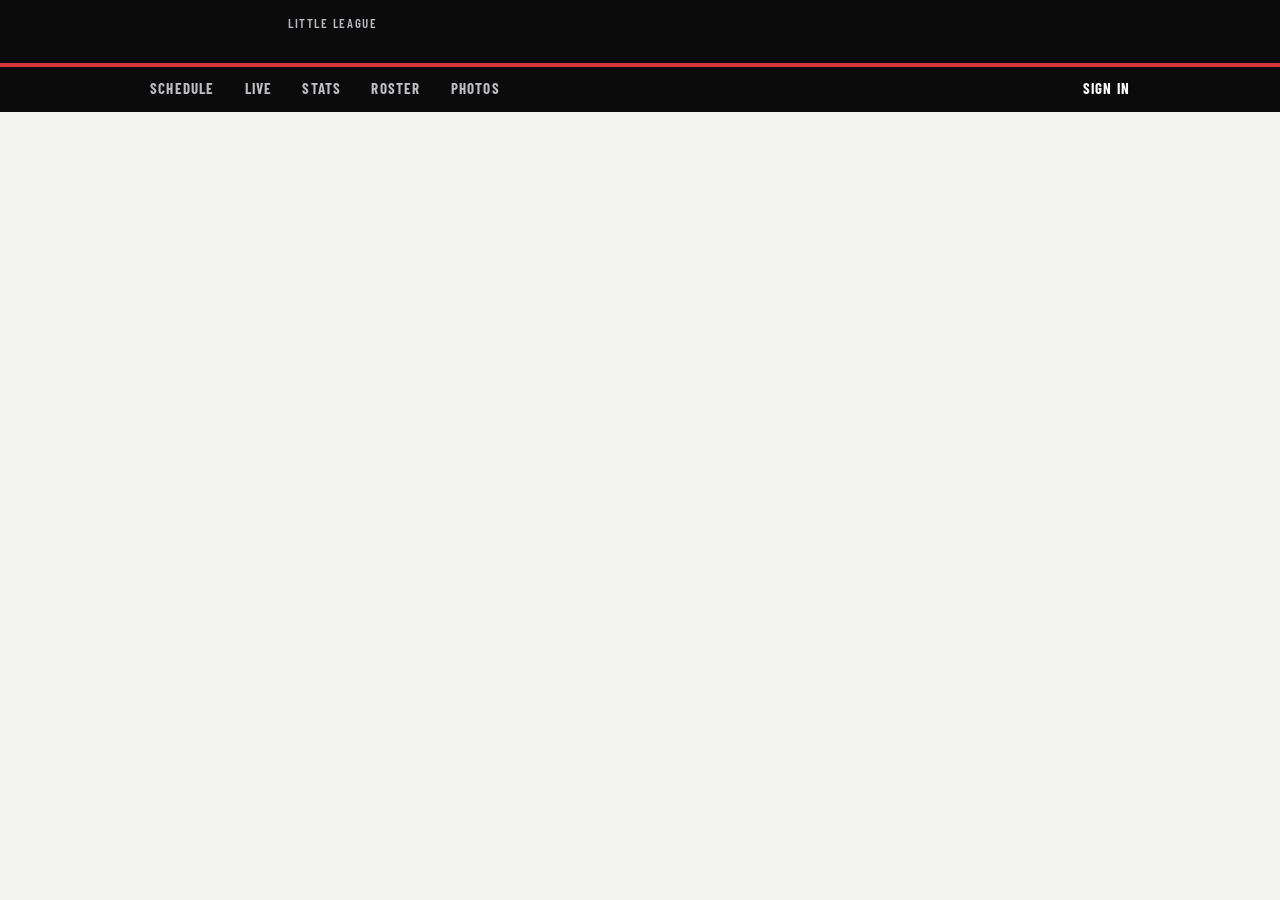
==== public/index.html @ 0c1d282a "Approve or add a person to several teams at once Approvals and Add a person get an Also add to list " ====
<!doctype html>
<html lang="en">
<head>
<meta charset="utf-8">
<meta name="viewport" content="width=device-width,initial-scale=1,viewport-fit=cover">
<title>Rough Riders Baseball</title>
<meta name="theme-color" content="#0B0B0C">
<link rel="icon" id="favicon" href="/logos/rough-riders.jpg">
<link rel="preconnect" href="https://fonts.googleapis.com">
<link rel="stylesheet" href="https://fonts.googleapis.com/css2?family=Barlow:wght@400;500;600;700&family=Barlow+Condensed:wght@500;600;700;800&display=swap">
<link rel="stylesheet" href="/app.css">
<style>:root{color-scheme:light;padding-top:env(safe-area-inset-top);padding-bottom:env(safe-area-inset-bottom)}body{margin:0}img{max-width:100%}[hidden]{display:none!important}body:not(.is-member) .member-only{display:none!important}</style>
</head>
<body>
<header class="band">
  <div class="wrap">
    <img class="logo" id="logo" src="" alt="">
    <div class="band-info">
      <div class="eyebrow" id="h-season">Little League</div>
      <div class="record" id="h-record"></div>
      <div class="next" id="h-next"></div>
    </div>
    <div class="acct" id="acct" aria-live="polite"></div>
  </div>
</header>
<nav class="tabs" aria-label="Sections"><div class="wrap">
  <a href="#schedule" data-v="schedule">Schedule</a>
  <a href="#live" data-v="live">Live</a>
  <a href="#stats" data-v="stats">Stats</a>
  <a href="#roster" data-v="roster">Roster</a>
  <a href="#photos" data-v="photos">Photos</a>
  <a href="#scorebook" data-v="scorebook" class="edit-only">Enter game</a>
  <a href="#sheet" data-v="sheet" class="edit-only">Scoresheet</a>
  <a href="#admin" data-v="admin" class="owner-only">Admin</a>
  <a href="#signin" data-v="signin" id="nav-signin" class="acct-link">Sign in</a>
</div></nav>

<main class="wrap">
  <div id="team-banner" class="team-banner" hidden></div>
  <section id="v-schedule" class="stack" hidden>
    <div class="sec-head"><h2>Schedule</h2>
      <span class="row edit-only"><button type="button" id="add-game">Add game</button><button type="button" id="add-event">Add event</button><button type="button" id="sp-sync" hidden>Sync with Spond</button><button type="button" id="open-import">Paste a schedule</button></span></div>
    <p class="note" id="sp-line" hidden></p>
    <div id="import-panel" class="panel edit-only" hidden>
      <h3>Paste a schedule</h3>
      <p class="note">Copy the schedule from anywhere (an email, a spreadsheet, the school's website, or Spond) and paste it here. The AI picks out the games and other events like tryouts and meetings, with dates, times, opponents, and fields, and shows them for you to check before anything is added.</p>
      <textarea id="import-text" placeholder="Paste the schedule here"></textarea>
      <div class="row"><button class="primary" type="button" id="run-import">Read schedule</button><span class="status" id="import-status"></span></div>
      <div id="import-preview"></div>
    </div>
    <div id="game-form" class="panel edit-only" hidden>
      <h3 id="game-form-title">Add game</h3>
      <div class="row">
        <label class="f">Type<select id="gf-kind"><option value="game">Game</option><option value="event">Other event</option></select></label>
        <label class="f">Date<input type="date" id="gf-date"></label>
        <label class="f">Time<input type="text" id="gf-time" placeholder="10:00" style="width:90px"></label>
        <label class="f"><span id="gf-opp-label">Opponent</span><input type="text" id="gf-opp"></label>
        <label class="f" id="gf-home-wrap">Home/Away<select id="gf-home"><option value="1">Home</option><option value="0">Away</option></select></label>
        <label class="f">Field<input type="text" id="gf-loc"></label>
      </div>
      <div class="row"><button class="primary" type="button" id="gf-save">Save</button><button type="button" id="gf-cancel">Cancel</button><button type="button" id="gf-delete" hidden>Delete</button><span class="status" id="gf-status"></span></div>
    </div>
    <div>
      <h3 style="margin-bottom:8px">Upcoming</h3>
      <div class="games" id="upcoming"></div>
    </div>
    <div>
      <h3 style="margin-bottom:8px">Results</h3>
      <div class="games" id="results"></div>
    </div>
  </section>

  <section id="v-stats" class="stack" hidden>
    <div class="sec-head"><h2>Season stats</h2>
      <div class="seg coach-only" role="group" aria-label="Stat type"><button type="button" data-st="bat" aria-pressed="true">Batting</button><button type="button" data-st="pit" aria-pressed="false">Pitching</button><button type="button" data-st="fld" aria-pressed="false">Fielding</button></div></div>
    <div class="row coach-only"><label class="f">Game<select id="stat-game"><option value="">Whole season</option></select></label></div>
    <div class="tbl-wrap"><table id="stat-table"></table></div>
    <div class="tbl-wrap" id="team-games-wrap" hidden><table id="team-games"></table></div>
    <p class="note" id="stat-note"></p>
    <div class="panel coach-only">
      <div class="sec-head" style="margin:0"><h3>Team review</h3><button type="button" class="primary" id="tr-run">Run team review</button></div>
      <p class="note">Reads every player's latest write-up and the team totals, then suggests what to work on as a team and a 90-minute practice plan.</p>
      <span class="status" id="tr-status"></span>
      <div id="tr-out"></div>
    </div>
    <div class="coach-only">
      <div class="sec-head" style="margin-bottom:8px"><h3>Pitcher availability today</h3></div>
      <div class="avail" id="avail"></div>
      <p class="note" style="margin-top:8px" id="rest-note"></p>
    </div>
  </section>

  <section id="v-roster" class="stack" hidden>
    <div class="sec-head"><h2>Roster</h2><button type="button" class="edit-only" id="add-player">Add player</button></div>
    <div id="player-form" class="panel edit-only" hidden>
      <div class="row">
        <label class="f">First name<input type="text" id="pf-name"></label>
        <label class="f">Jersey #<input type="number" id="pf-num" style="width:80px" min="0" max="99"></label>
        <button class="primary" type="button" id="pf-save">Save player</button><button type="button" id="pf-cancel">Cancel</button><button type="button" id="pf-delete" hidden>Remove</button>
      </div>
    </div>
    <div class="panel coach-only" id="reveal-panel">
      <h3>Roster posting</h3>
      <p class="note">Keep the roster hidden from the public while you work on it, and post it at a set time. Coaches and scorekeepers always see it. Visitors see a countdown until then.</p>
      <div class="row">
        <label class="f">Post roster at<input type="datetime-local" id="rv-at"></label>
        <button type="button" class="primary" id="rv-save">Schedule posting</button>
        <button type="button" id="rv-now">Post now</button>
      </div>
      <span class="status" id="rv-status"></span>
    </div>
    <p class="note" id="roster-hidden" hidden></p>
    <div class="roster" id="roster"></div>
    <p class="note">Players are listed by first name and jersey number only. Keep last names off the site.</p>
    <div class="panel edit-only">
      <h3>Team settings</h3>
      <label class="f">Announcement banner (optional)<input type="text" id="ts-announce" maxlength="200" placeholder="Season starts in February. Tryouts Feb 10, 3:30 PM at the varsity field."></label>
      <div class="row">
        <label class="f">Team name<input type="text" id="ts-name" maxlength="60"></label>
        <label class="f">School or program<input type="text" id="ts-school" list="school-list" placeholder="Otay Ranch HS"></label>
        <label class="f">Season<input type="text" id="ts-season"></label>
        <label class="f">Division<input type="text" id="ts-league"></label>
        <label class="f">Innings per game<input type="number" id="ts-inn" min="4" max="9" style="width:80px"></label>
        <label class="f">Pitch rules<select id="ts-prules"><option value="ll">Little League</option><option value="cif-v">High school varsity (CIF)</option><option value="cif-jv">High school JV / frosh (CIF)</option><option value="custom">Custom</option></select></label>
        <label class="f">Daily pitch limit<input type="number" id="ts-pmax" min="20" max="150" style="width:90px"></label>
        <label class="f">Rest days (pitches:days)<input type="text" id="ts-prest" style="width:200px" placeholder="66:4, 51:3, 36:2, 21:1"></label>
        <button type="button" id="ts-save">Save settings</button><span class="status" id="ts-status"></span>
      </div>
    </div>
  </section>

  <section id="v-scorebook" class="stack edit-only" hidden>
    <div class="sec-head"><h2>Enter game</h2></div>
    <div class="row">
      <label class="f">Game<select id="eg-game"></select></label>
      <label class="f">Our runs<input type="number" id="eg-us" min="0" style="width:80px"></label>
      <label class="f">Their runs<input type="number" id="eg-them" min="0" style="width:80px"></label>
    </div>
    <div class="panel">
      <div class="sec-head" style="margin:0"><h3>Lineup for this game</h3><span class="row"><button type="button" id="lu-all">Everyone</button><button type="button" class="coach-only" id="gd-run">Suggest with AI</button><button type="button" id="lu-save">Save lineup</button></span></div>
      <div id="gd-out" class="coach-only"></div>
      <p class="note">Check who is playing and set the batting order with the arrows. The stat tables and the printed scoresheet follow this lineup. Save it before the game to print a sheet with the right order.</p>
      <ol class="lineup" id="lineup"></ol>
      <span class="status" id="lu-status"></span>
      <div id="lu-out"></div>
    </div>
    <div class="panel">
      <h3>Read a scoresheet photo</h3>
      <p class="note">Take a photo of the printed scoresheet (Scoresheet tab) and choose it here. Claude fills in the boxes below. Nothing saves until you check it and press Save game.</p>
      <div class="row"><input type="file" id="scan-file" accept="image/*"><button class="primary" type="button" id="scan-run" disabled>Read photo</button></div>
      <span class="status" id="scan-status"></span>
      <img id="scan-img" class="scan-preview" alt="Scoresheet photo" hidden>
    </div>
    <div>
      <h3 style="margin-bottom:8px">Batting</h3>
      <div class="tbl-wrap entry"><table id="eb-table"></table></div>
    </div>
    <div>
      <h3 style="margin-bottom:8px">Pitching</h3>
      <p class="note" style="margin-bottom:6px">Innings use baseball notation: 2.1 is two innings and one out.</p>
      <div class="tbl-wrap entry"><table id="ep-table"></table></div>
    </div>
    <div>
      <h3 style="margin-bottom:8px">Fielding</h3>
      <div class="tbl-wrap entry"><table id="ef-table"></table></div>
    </div>
    <div class="row"><button class="primary" type="button" id="eg-save">Save game</button><span class="status" id="eg-status"></span></div>
  </section>

  <section id="v-sheet" class="stack edit-only" hidden>
    <div class="sec-head"><h2>Scoresheet</h2><button class="primary" type="button" id="sheet-print">Print sheet</button></div>
    <div class="row"><label class="f">Game<select id="sh-game"></select></label></div>
    <p class="note">Print this for the dugout. Keep tally marks in each box during the game and write the total in the corner. Names are pre-printed so the photo reader matches every line to the right player.</p>
    <span class="status" id="sheet-status"></span>
    <div class="tbl-wrap" style="border:0"><div class="sheet" id="sheet"></div></div>
  </section>

  <section id="v-signin" class="stack" hidden>
    <div class="signin">
      <img src="" alt="" class="signin-logo" id="si-logo">
      <h2 id="si-title">Sign in</h2>
      <p id="si-state" class="si-state"></p>
      <form class="authbox" id="si-form">
        <label class="f">Email<input type="email" id="si-email" autocomplete="username" required></label>
        <label class="f">Password<input type="password" id="si-pw" autocomplete="current-password" required></label>
        <button class="primary big" type="submit" id="si-go">Sign in</button>
        <span class="status" id="si-status"></span>
      </form>
      <p class="note" id="si-help">Forgot your password? Ask your team admin to reset it. The schedule, scores, team stats, and team photos are open to everyone without signing in.</p>
      <form class="authbox panel" id="rq-form" style="max-width:440px">
        <h3>Don't have a login? Request one</h3>
        <p class="note">Logins are for team staff. Scorekeepers enter games and keep live score. Coaches also see player stats, video, and coaching tools. The team admin reviews each request and sends you a password.</p>
        <label class="f">Your name<input type="text" id="rq-name" maxlength="80" autocomplete="name" required></label>
        <label class="f">Email<input type="email" id="rq-email" maxlength="200" autocomplete="email" required></label>
        <label class="f">Your player's first name<input type="text" id="rq-player" maxlength="80"></label>
        <label class="f">I'd like to<select id="rq-role"><option value="scorekeeper">Help keep score (scorekeeper)</option><option value="coach">Coach the team (coach)</option></select></label>
        <label class="f">Anything the admin should know (optional)<input type="text" id="rq-note" maxlength="300"></label>
        <label class="f" style="position:absolute;left:-9999px" aria-hidden="true">Website<input type="text" id="rq-web" tabindex="-1" autocomplete="off"></label>
        <button type="submit" class="primary" id="rq-go">Send request</button>
        <span class="status" id="rq-status"></span>
      </form>
    </div>
  </section>

  <section id="v-account" class="stack" hidden>
    <div class="sec-head"><h2>My account</h2></div>
    <div class="panel">
      <p id="ac-who"></p>
      <form class="authbox" id="ac-form">
        <h3>Change password</h3>
        <label class="f">New password<input type="password" id="ac-pw1" autocomplete="new-password" minlength="8" required></label>
        <label class="f">New password again<input type="password" id="ac-pw2" autocomplete="new-password" minlength="8" required></label>
        <button class="primary" type="submit">Change password</button>
        <span class="status" id="ac-status"></span>
      </form>
    </div>
    <div><button type="button" id="ac-signout">Sign out</button></div>
  </section>

  <section id="v-photos" class="stack" hidden>
    <div class="sec-head"><h2>Photos</h2></div>
    <p class="note" id="ph-note"></p>
    <div class="panel coach-only" id="ph-add">
      <h3>Add photos or video clips</h3>
      <p class="note">Only upload with the family's permission. Photos tagged Team are public on the site; everything else is for coaches only.</p>
      <div class="row">
        <input type="file" id="ph-files" accept="image/*,video/*" multiple>
        <label class="f">Game (optional)<select id="ph-game"></select></label>
        <label class="f">Caption (optional)<input type="text" id="ph-cap" maxlength="140"></label>
      </div>
      <div><div class="f-label">Who's in it? <span class="note">Tap everyone who appears, or Team.</span></div><div class="chips" id="ph-tags"></div></div>
      <div class="row"><label class="row" style="gap:6px"><input type="checkbox" id="ph-ai" checked style="width:18px;height:18px;accent-color:var(--red)"> Review with AI after upload</label><label class="f">Look at<select id="ph-ai-focus"><option>Hitting</option><option>Pitching</option><option>Fielding</option><option>Baserunning</option><option>General</option></select></label></div>
      <div class="row"><button class="primary" type="button" id="ph-upload">Upload</button><span class="note">Video clips up to 50 MB, like a swing or a play. For full games, use a YouTube link below.</span></div>
      <details>
        <summary>Add a YouTube link instead</summary>
        <p class="note">Upload long video to YouTube as Unlisted and paste the link. It uses the tags and game picked above.</p>
        <div class="row">
          <label class="f" style="flex:1;min-width:220px">YouTube link<input type="url" id="vd-url" placeholder="https://youtu.be/..."></label>
          <button type="button" id="vd-add">Add video</button>
        </div>
      </details>
      <span class="status" id="ph-status"></span>
    </div>
    <div class="row coach-only"><label class="f">Show<select id="ph-filter"></select></label></div>
    <div class="gallery" id="gallery"></div>
  </section>
  <div class="lightbox" id="lightbox" hidden><img id="lb-img" alt=""></div>
  <div class="sheet-ov" id="tag-sheet" hidden><div class="sheet-card" role="dialog" aria-modal="true" aria-labelledby="tag-title">
    <h2 id="tag-title">Who's in it?</h2>
    <div class="chips" id="tag-chips"></div>
    <label class="f">Caption<input type="text" id="tag-cap" maxlength="140"></label>
    <span class="status" id="tag-status"></span>
    <div class="row"><button class="primary big" type="button" id="tag-save" style="flex:1">Save tags</button><button type="button" id="tag-cancel">Cancel</button></div>
  </div></div>

  <section id="v-player" class="stack" hidden>
    <div><a href="#roster" class="linkbtn">← Roster</a></div>
    <div class="player-head"><div class="jersey big" id="pl-num"></div><div><h2 id="pl-name"></h2><div class="note" id="pl-sub"></div></div></div>
    <label class="row coach-only" style="gap:8px"><input type="checkbox" id="pl-aiok" style="width:18px;height:18px;accent-color:var(--red)"> Family has OK'd AI review of this player's photos and video</label>
    <div class="panel coach-only" id="ai-panel">
      <div class="sec-head" style="margin:0"><h3>Development write-up</h3><span class="row"><button class="primary" type="button" id="wu-refresh">Update now</button><button type="button" id="wu-deep">Season review</button></span></div>
      <p class="note" id="wu-state"></p>
      <span class="status" id="ai-status"></span>
      <div id="wu-current"></div>
      <div id="wu-deepdive"></div>
      <details id="wu-history"><summary>Past versions</summary><div id="wu-past"></div></details>
      <details id="wu-clips"><summary>Clip and photo reviews</summary><div id="wu-cliplist"></div></details>
    </div>
    <label class="row" style="gap:8px;font-weight:600" id="pl-scope"><input type="checkbox" id="pl-outside" checked style="width:18px;height:18px;accent-color:var(--red)"> Include games outside the team</label>
    <div id="pl-stats" class="stack" style="gap:18px"></div>
    <div><h3 style="margin-bottom:8px">Trends</h3><div class="trends" id="pl-trends"></div></div>
    <div class="coach-only"><h3 style="margin-bottom:8px">Measurements</h3><div class="trends" id="pl-metrics"></div></div>
    <div><h3 style="margin-bottom:8px">Game by game</h3><div class="tbl-wrap"><table id="pl-log"></table></div><span class="status" id="pl-log-status"></span></div>
    <div class="panel coach-only" id="pl-add">
      <details id="og-box">
        <summary>Add a game outside the team</summary>
        <p class="note">For a tournament, showcase, or guest spot this player played without the team. It shows on this page only and doesn't change team stats. Pitches here count toward rest days.</p>
        <form id="og-form" class="stack" style="gap:10px">
          <div class="row"><label class="f">Date<input type="date" id="og-date" required></label><label class="f" style="flex:1;min-width:200px">Event and opponent<input type="text" id="og-event" maxlength="120" placeholder="Fall Classic vs. Coastal Prep" required></label></div>
          <div><div class="f-label">Batting</div><div class="og-grid" id="og-bat"></div></div>
          <div><div class="f-label">Pitching</div><div class="og-grid" id="og-pit"></div></div>
          <div><div class="f-label">Fielding</div><div class="og-grid" id="og-fld"></div></div>
          <div class="row"><button class="primary" type="submit">Save game</button><span class="status" id="og-status"></span></div>
        </form>
      </details>
      <details id="mt-box">
        <summary>Add a measurement</summary>
        <p class="note">Track anything over time, like exit velocity or a 60-yard dash. Coaches only.</p>
        <form id="mt-form" class="row">
          <label class="f">Measurement<select id="mt-metric"></select></label>
          <label class="f" id="mt-custom-wrap" hidden>Name<input type="text" id="mt-custom" maxlength="60"></label>
          <label class="f" id="mt-unit-wrap" hidden>Unit<input type="text" id="mt-unit" maxlength="12" style="width:80px"></label>
          <label class="f">Value<input type="number" id="mt-value" step="any" inputmode="decimal" style="width:100px" required></label>
          <label class="f">Date<input type="date" id="mt-date" required></label>
          <label class="f">Note (optional)<input type="text" id="mt-note" maxlength="200"></label>
          <button class="primary" type="submit">Save</button>
          <span class="status" id="mt-status"></span>
        </form>
      </details>
    </div>
    <div class="coach-only"><h3 style="margin-bottom:8px">Photos and videos</h3><div class="gallery" id="pl-gallery"></div></div>
    <div class="panel coach-only" id="pl-notes-panel">
      <h3>Coach notes</h3>
      <p class="note">Only this team's coaches and admins can see these notes. Write them as if the family might read them someday.</p>
      <form id="pl-note-form" class="stack" style="gap:8px">
        <div class="row"><label class="f">Topic<select id="pl-note-topic"><option value="general">General</option><option value="hitting">Hitting</option><option value="pitching">Pitching</option><option value="fielding">Fielding</option><option value="baserunning">Baserunning</option><option value="effort">Effort and attitude</option></select></label></div>
        <textarea id="pl-note-body" maxlength="4000" placeholder="What did you see? What should they work on?"></textarea>
        <div class="row"><button class="primary" type="submit">Save note</button><span class="status" id="pl-note-status"></span></div>
      </form>
      <div id="pl-notes"></div>
    </div>
  </section>

  <section id="v-teams" class="stack" hidden>
    <div class="sec-head"><h2>Pick your team</h2></div>
    <div class="stack" id="teampick"></div>
    <datalist id="school-list"></datalist>
  </section>

  <section id="v-live" class="stack" hidden>
    <div class="sec-head"><h2>Live game</h2><label class="f">Game<select id="lv-game"></select></label></div>
    <p class="note" id="lv-note" hidden></p>
    <div id="lv-board"></div>
    <div id="lv-ctrl" class="edit-only"></div>
    <div><h3 style="margin-bottom:6px">Play by play</h3><ol class="plays" id="lv-log"></ol></div>
  </section>
  <div class="sheet-ov" id="lv-sheet" hidden><div class="sheet-card" role="dialog" aria-modal="true" aria-labelledby="lv-sheet-title" id="lv-sheet-card"></div></div>

  <section id="v-admin" class="stack owner-only" hidden>
    <div class="sec-head"><h2>Admin</h2></div>
    <div class="panel" id="rq-panel">
      <h3>Access requests</h3>
      <div id="rq-list"></div>
      <span class="status" id="rq-astatus"></span>
    </div>
    <div class="panel">
      <h3>People</h3>
      <p class="note">Admins manage people and settings. Coaches see player stats, player pages, video, coach notes, and the AI tools, and upload photos and video. Scorekeepers enter games and keep live score. Everyone else sees the schedule, scores, team stats, and team photos without an account.</p>
      <div class="tbl-wrap"><table class="members" id="ad-members"></table></div>
      <span class="status" id="ad-mstatus"></span>
      <div id="ad-pwbox" hidden class="banner"></div>
    </div>
    <div class="panel">
      <h3>Add a person</h3>
      <div class="row">
        <label class="f">Name<input type="text" id="ad-name"></label>
        <label class="f">Email<input type="email" id="ad-email"></label>
        <label class="f">Role<select id="ad-role"><option value="coach">Coach</option><option value="scorekeeper">Scorekeeper</option><option value="admin">Admin</option><option value="parent">Parent (team photos only)</option></select></label>

        <button class="primary" type="button" id="ad-add">Add person</button>
      </div>
      <div id="ad-also" class="also" hidden></div>
      <p class="note">New accounts get a temporary password you can pass along. They can change it under My account. If the person already has an account from the other team, they keep their current password.</p>
      <span class="status" id="ad-astatus"></span>
    </div>
    <div class="panel" id="ad-teams" hidden>
      <h3>Teams</h3>
      <div id="ad-teamlist"></div>
      <div class="row">
        <label class="f">School or program<input type="text" id="nt-school" list="school-list" placeholder="Otay Ranch HS"></label>
        <label class="f">Team name<input type="text" id="nt-name" placeholder="Otay Ranch Varsity"></label>
        <label class="f">Web name<input type="text" id="nt-id" placeholder="eastlake"></label>
        <label class="f">Level<select id="nt-level"><option value="ll">Little League</option><option value="cif-v">High school varsity (CIF)</option><option value="cif-jv">High school JV / frosh (CIF)</option></select></label>
        <button type="button" id="nt-add">Add team</button>
      </div>
      <span class="status" id="nt-status"></span>
      <p class="note">The web name becomes the team's address, for example <b id="nt-preview"></b>. Use lowercase letters, numbers, and dashes. You're automatically admin on every team.</p>
    </div>
    <div class="panel">
      <h3>Spond schedule sync</h3>
      <p class="note" id="sp-admin-state"></p>
      <div class="row"><button type="button" id="sp-load">Show my Spond groups</button><label class="f" id="sp-pick-wrap" hidden>Spond group<select id="sp-pick"></select></label><button type="button" class="primary" id="sp-save" hidden>Use this group</button><button type="button" id="sp-off" hidden>Stop syncing</button></div>
      <span class="status" id="sp-astatus"></span>
      <p class="note">Games come over from Spond every two hours, or when you press Sync with Spond on the Schedule tab. Practices and other non-game events are skipped. Name games in Spond like "vs Cardinals" or "@ Padres" so the opponent and home or away come through. Edits to a game's date, time, opponent, or field should be made in Spond, since the next sync copies Spond's version.</p>
    </div>
    <div class="panel">
      <h3>Team logo</h3>
      <div class="row"><input type="file" id="lg-file" accept="image/*"><button type="button" id="lg-up">Upload logo</button><span class="status" id="lg-status"></span></div>
    </div>
    <div class="panel">
      <h3>Recent changes</h3>
      <div class="tbl-wrap"><table id="ad-log"></table></div>
      <p class="note" id="ad-log-note"></p>
    </div>
  </section>
</main>
<script src="https://cdn.jsdelivr.net/npm/@supabase/supabase-js@2.117.3/dist/umd/supabase.min.js"></script>
<script src="/config.js"></script>
<script src="/app.js"></script>
</body>
</html>
---- app.css ----
/* Layout: black dugout header carrying the logo, then a single working column with tabbed views (schedule, stats, roster, scorebook). */
:root{
  --bg:#F4F4F2; --surface:#FFFFFF; --fg:#17171A; --muted:#5E5F66; --line:#DDDDDA; --soft:#ECECE9;
  --red:#D3363C; --red-ink:#B32329; --chalk:#FFFFFF; --band:#0B0B0C; --band-fg:#F2F2F2;
  --good:#1F7A4A; --warn:#A86A00; --bad:#B32329;
  --f-head:"Barlow Condensed","Arial Narrow",Arial,sans-serif;
  --f-body:"Barlow",system-ui,-apple-system,"Segoe UI",sans-serif;
}
@media (prefers-color-scheme:dark){:root:not([data-theme="light"]){
  --bg:#121214; --surface:#1B1B1E; --fg:#ECECEE; --muted:#A3A4AB; --line:#2E2E33; --soft:#232327;
  --red:#E5484E; --red-ink:#FF6B70; --good:#4CC285; --warn:#F0B44A; --bad:#FF6B70; color-scheme:dark}}
:root[data-theme="dark"]{
  --bg:#121214; --surface:#1B1B1E; --fg:#ECECEE; --muted:#A3A4AB; --line:#2E2E33; --soft:#232327;
  --red:#E5484E; --red-ink:#FF6B70; --good:#4CC285; --warn:#F0B44A; --bad:#FF6B70; color-scheme:dark}
*{box-sizing:border-box}
body{background:var(--bg);color:var(--fg);font-family:var(--f-body);font-size:15px;line-height:1.45}
body::before{content:"";position:fixed;inset:0 0 auto;height:env(safe-area-inset-top,0px);z-index:10;background:var(--band)}
.wrap{max-width:1040px;margin:0 auto;padding-left:max(16px,env(safe-area-inset-left,0px));padding-right:max(16px,env(safe-area-inset-right,0px))}
header.band{background:var(--band);color:var(--band-fg);border-bottom:4px solid var(--red)}
.band .wrap{display:flex;gap:20px;align-items:center;padding-block:14px 0;flex-wrap:wrap}
.logo{width:132px;height:auto;display:block;margin-bottom:-2px}
.band-info{flex:1;min-width:200px;padding-bottom:14px}
.eyebrow{font-family:var(--f-head);text-transform:uppercase;letter-spacing:.12em;font-size:13px;font-weight:600;color:#B9B9BE}
.record{display:flex;gap:22px;margin-top:6px;flex-wrap:wrap}
.record div{display:flex;flex-direction:column}
.record b{font-family:var(--f-head);font-size:34px;line-height:1;font-weight:800;font-variant-numeric:tabular-nums}
.record span{font-size:12px;text-transform:uppercase;letter-spacing:.1em;color:#B9B9BE;font-family:var(--f-head)}
.next{margin-top:10px;font-size:14px;color:#DADADD}
.next strong{color:#fff}
nav.tabs{position:sticky;top:env(safe-area-inset-top,0px);z-index:5;background:var(--band)}
nav.tabs .wrap{display:flex;gap:2px;overflow-x:auto;scrollbar-width:none}
nav.tabs a{font-family:var(--f-head);text-transform:uppercase;letter-spacing:.08em;font-weight:700;font-size:15px;color:#BDBDC2;text-decoration:none;padding:11px 14px 9px;border-bottom:3px solid transparent;white-space:nowrap}
nav.tabs a[aria-current="page"]{color:#fff;border-bottom-color:var(--red)}
nav.tabs a:focus-visible{outline:2px solid var(--red);outline-offset:-2px}
main{padding-block:22px 60px}
h2{font-family:var(--f-head);font-weight:800;text-transform:uppercase;letter-spacing:.03em;font-size:26px;margin:0;text-wrap:balance}
h3{font-family:var(--f-head);font-weight:700;text-transform:uppercase;letter-spacing:.06em;font-size:16px;margin:0;color:var(--muted)}
.sec-head{display:flex;align-items:end;justify-content:space-between;gap:12px;flex-wrap:wrap;margin-bottom:14px}
.stack{display:flex;flex-direction:column;gap:26px}
.note{font-size:13px;color:var(--muted);max-width:68ch}
.banner{background:var(--soft);border-left:4px solid var(--red);padding:10px 14px;font-size:14px;display:flex;gap:12px;align-items:center;justify-content:space-between;flex-wrap:wrap}
button,.btn{font-family:var(--f-head);text-transform:uppercase;letter-spacing:.06em;font-weight:700;font-size:14px;border:1.5px solid var(--fg);background:transparent;color:var(--fg);padding:7px 14px;cursor:pointer;border-radius:3px}
button.primary{background:var(--red);border-color:var(--red);color:#fff}
button:hover{filter:brightness(1.08)}
button:disabled{opacity:.5;cursor:default}
button:focus-visible,input:focus-visible,select:focus-visible,textarea:focus-visible{outline:2px solid var(--red);outline-offset:2px}
input,select,textarea{font:inherit;color:var(--fg);background:var(--surface);border:1px solid var(--line);border-radius:3px;padding:6px 8px}
label.f{display:flex;flex-direction:column;gap:3px;font-size:12px;text-transform:uppercase;letter-spacing:.08em;font-family:var(--f-head);color:var(--muted)}
label.f input,label.f select{font-family:var(--f-body);text-transform:none;letter-spacing:0;font-size:15px}
.row{display:flex;gap:12px;flex-wrap:wrap;align-items:end}
/* schedule */
.games{display:flex;flex-direction:column;border-top:2px solid var(--fg)}
.game{display:grid;grid-template-columns:74px 1fr auto;gap:14px;align-items:center;padding:12px 2px;border-bottom:1px solid var(--line)}
.gdate{font-family:var(--f-head);line-height:1}
.gdate .m{font-size:13px;text-transform:uppercase;letter-spacing:.1em;color:var(--muted);font-weight:600}
.gdate .d{font-size:30px;font-weight:800;font-variant-numeric:tabular-nums}
.gmain{min-width:0}
.gopp{font-weight:700;font-size:17px}
.gmeta{font-size:13px;color:var(--muted)}
.gres{font-family:var(--f-head);font-weight:800;font-size:22px;font-variant-numeric:tabular-nums;text-align:right;white-space:nowrap}
.pill{display:inline-block;font-family:var(--f-head);font-size:12px;font-weight:700;letter-spacing:.08em;text-transform:uppercase;padding:2px 7px;border-radius:2px;margin-right:6px;vertical-align:2px}
.pill.w{background:var(--good);color:#fff}.pill.l{background:var(--bad);color:#fff}.pill.t{background:var(--muted);color:#fff}
.pill.up{border:1px solid var(--muted);color:var(--muted)}
.gres small{display:block;font-family:var(--f-body);font-weight:500;font-size:12px;color:var(--muted);text-align:right}
.linkbtn{background:none;border:none;padding:0;color:var(--red-ink);font-family:var(--f-body);text-transform:none;letter-spacing:0;font-weight:600;font-size:13px;text-decoration:underline;cursor:pointer}
/* tables */
.tbl-wrap{overflow-x:auto;border-top:2px solid var(--fg)}
table{border-collapse:collapse;width:100%;font-variant-numeric:tabular-nums;font-size:14px}
th{font-family:var(--f-head);text-transform:uppercase;letter-spacing:.06em;font-weight:700;font-size:13px;color:var(--muted);text-align:right;padding:8px 8px;border-bottom:1px solid var(--line);white-space:nowrap;cursor:pointer;user-select:none}
th.l,td.l{text-align:left}
th[aria-sort]{color:var(--fg)}
th[aria-sort="descending"]::after{content:" ▼";font-size:9px}
th[aria-sort="ascending"]::after{content:" ▲";font-size:9px}
td{padding:7px 8px;text-align:right;border-bottom:1px solid var(--line);white-space:nowrap}
td.num{font-family:var(--f-head);font-weight:700;color:var(--muted);width:36px}
tr.total td{font-weight:700;border-top:2px solid var(--fg)}
td.lead{color:var(--red-ink);font-weight:700}
.seg{display:inline-flex;border:1.5px solid var(--fg);border-radius:3px;overflow:hidden}
.seg button{border:none;border-radius:0;padding:6px 14px}
.seg button[aria-pressed="true"]{background:var(--fg);color:var(--bg)}
/* availability */
.avail{display:grid;grid-template-columns:repeat(auto-fill,minmax(210px,1fr));gap:10px}
.av{background:var(--surface);border:1px solid var(--line);padding:10px 12px;display:flex;justify-content:space-between;gap:10px;align-items:center}
.av b{font-weight:700}
.av .s{font-size:12px;color:var(--muted)}
.chip{font-family:var(--f-head);font-weight:700;font-size:12px;letter-spacing:.06em;text-transform:uppercase;padding:3px 8px;border-radius:2px;white-space:nowrap}
.chip.ok{background:color-mix(in srgb,var(--good) 16%,transparent);color:var(--good)}
.chip.rest{background:color-mix(in srgb,var(--warn) 18%,transparent);color:var(--warn)}
/* roster */
.roster{display:grid;grid-template-columns:repeat(auto-fill,minmax(150px,1fr));gap:10px}
.card{background:var(--surface);border:1px solid var(--line);padding:12px;display:flex;gap:12px;align-items:center}
.jersey{font-family:var(--f-head);font-weight:800;font-size:30px;color:var(--red);min-width:40px;text-align:center;font-variant-numeric:tabular-nums}
.card .nm{font-weight:700}
.card .ln{font-size:12px;color:var(--muted)}
/* entry */
.entry td{padding:3px 3px}
.entry input[type=number]{width:46px;text-align:center;padding:5px 2px;font-variant-numeric:tabular-nums;-moz-appearance:textfield}
.entry input::-webkit-outer-spin-button,.entry input::-webkit-inner-spin-button{-webkit-appearance:none;margin:0}
.entry input.ip{width:56px}
.entry input.filled{border-color:var(--red);background:color-mix(in srgb,var(--red) 7%,var(--surface))}
.panel{background:var(--surface);border:1px solid var(--line);padding:14px;display:flex;flex-direction:column;gap:12px}
.scan-preview{max-height:220px;width:auto;border:1px solid var(--line)}
.status{font-size:14px;min-height:20px}
.status.err{color:var(--bad)}.status.ok{color:var(--good)}
textarea{width:100%;min-height:110px}
/* scoresheet */
.sheet{background:#fff;color:#111;border:1px solid var(--line);padding:18px;max-width:100%}
.sheet table{font-size:13px;color:#111}
.sheet th{color:#111;cursor:default;text-align:center;border:1px solid #111;padding:4px}
.sheet td{border:1px solid #111;height:30px;text-align:center;padding:2px 4px}
.sheet td.l{text-align:left}
.sheet .hdr{display:flex;gap:16px;flex-wrap:wrap;margin-bottom:10px;font-family:var(--f-head);text-transform:uppercase;font-weight:700}
.sheet .box{display:inline-block;border-bottom:1.5px solid #111;min-width:110px}
.sheet h4{font-family:var(--f-head);text-transform:uppercase;letter-spacing:.06em;margin:14px 0 6px}
.mark{display:inline-block;width:14px;height:14px;border:2px solid #111;background:#111;vertical-align:middle;margin-right:6px}
.lineup{list-style:none;margin:0;padding:0;display:flex;flex-direction:column;border-top:1px solid var(--line)}
.lineup li{display:grid;grid-template-columns:34px 28px 44px 1fr auto;gap:8px;align-items:center;padding:5px 2px;border-bottom:1px solid var(--line)}
.lineup li.out{opacity:.5}
.lineup .ord{font-family:var(--f-head);font-weight:800;font-size:18px;text-align:center;font-variant-numeric:tabular-nums}
.lineup .arr{display:flex;gap:4px}
.lineup .arr button{padding:2px 9px;font-size:13px}
.lineup input[type=checkbox]{width:18px;height:18px;accent-color:var(--red)}
.steps{margin:0;padding-left:20px;display:flex;flex-direction:column;gap:8px;max-width:72ch}
.edit-only{}
body:not(.can-edit) .edit-only{display:none!important}
body:not(.is-owner) .owner-only{display:none!important}
body.signed-in .acct-link{display:none}
.acct{align-self:flex-start;padding-top:4px;font-size:13px;color:#C9C9CE;text-align:right;max-width:240px}
.acct b{color:#fff;font-weight:600}
.acct .role{display:inline-block;margin-top:3px;font-family:var(--f-head);text-transform:uppercase;letter-spacing:.08em;font-weight:700;font-size:12px;background:var(--red);color:#fff;padding:2px 7px;border-radius:2px}
.acct button.signout{margin-top:6px;border-color:#666;color:#ddd;font-size:12px;padding:3px 8px}
nav.tabs a.acct-link{margin-left:auto;color:#fff}
.signin{max-width:520px;margin:10px auto 0;display:flex;flex-direction:column;gap:14px;align-items:flex-start}
.signin-logo{width:150px;background:#0B0B0C;border-radius:4px;padding:8px}
.si-state{font-weight:600}
.btn.big{display:inline-block;font-size:18px;padding:12px 28px;text-decoration:none;border-color:var(--red)}
a.btn.primary{background:var(--red);color:#fff}
/* live */
.board{background:var(--band);color:var(--band-fg);padding:12px 14px;display:flex;flex-direction:column;gap:10px}
.board table{color:var(--band-fg)}
.board th{color:#A9A9AE;cursor:default;border-color:#333;padding:4px 6px;text-align:center}
.board td{border-color:#333;padding:4px 6px;text-align:center;font-family:var(--f-head);font-weight:700;font-size:18px}
.board td.l{text-align:left;font-family:var(--f-body);font-size:14px}
.board td.cur{color:#FFD24A}
.sit{display:flex;gap:18px;align-items:center;flex-wrap:wrap;font-family:var(--f-head);text-transform:uppercase;letter-spacing:.06em;font-weight:700}
.sit .big{font-size:22px}
.dots{display:inline-flex;gap:5px;vertical-align:middle}
.dots i{width:12px;height:12px;border-radius:50%;border:2px solid #888;display:inline-block}
.dots i.on{background:var(--red);border-color:var(--red)}
.mini-dia{width:44px;height:44px;position:relative;transform:rotate(45deg)}
.mini-dia span{position:absolute;width:15px;height:15px;border:2px solid #888;background:transparent}
.mini-dia span.on{background:#FFD24A;border-color:#FFD24A}
.mini-dia .b1{right:0;bottom:0}.mini-dia .b2{right:0;top:0}.mini-dia .b3{left:0;top:0}
.lv-top{display:flex;gap:8px;flex-wrap:wrap;align-items:center;justify-content:space-between}
.who{background:var(--surface);border:1px solid var(--line);padding:12px 14px;display:flex;justify-content:space-between;gap:12px;align-items:center;flex-wrap:wrap}
.who .nm{font-size:20px;font-weight:700}
.who .sub{font-size:13px;color:var(--muted)}
.pc{font-family:var(--f-head);font-weight:800;font-size:40px;line-height:1;font-variant-numeric:tabular-nums}
.pc.w1{color:var(--warn)}.pc.w2{color:var(--bad)}
.pad{display:grid;grid-template-columns:repeat(3,1fr);gap:8px}
.pad button{min-height:58px;font-size:17px;padding:8px 4px;border-width:2px;background:var(--surface)}
.pad button.hit{border-color:var(--good);color:var(--good)}
.pad button.outb{border-color:var(--muted)}
.pad button.wide{grid-column:span 3;background:var(--red);border-color:var(--red);color:#fff;min-height:64px;font-size:20px}
.pad button.ball{border-color:var(--good);color:var(--good);min-height:76px;font-size:22px}
.pad button.strike{border-color:var(--bad);color:var(--bad);min-height:76px;font-size:22px}
.pad button.foul{min-height:76px;font-size:22px}
.runners{display:flex;gap:8px;flex-wrap:wrap}
.runners button{text-transform:none;letter-spacing:0;font-family:var(--f-body);font-weight:600}
.plays{list-style:none;margin:0;padding:0;border-top:1px solid var(--line)}
.plays li{padding:7px 2px;border-bottom:1px solid var(--line);font-size:14px;display:flex;gap:10px}
.plays .inn{font-family:var(--f-head);font-weight:700;color:var(--muted);min-width:48px}
.sheet-ov{position:fixed;inset:0;z-index:20;background:rgba(0,0,0,.45);display:flex;align-items:flex-end;justify-content:center}
.sheet-card{background:var(--bg);width:100%;max-width:620px;max-height:88vh;overflow:auto;padding:16px max(16px,env(safe-area-inset-right,0px)) calc(18px + env(safe-area-inset-bottom,0px)) max(16px,env(safe-area-inset-left,0px));border-top:4px solid var(--red);display:flex;flex-direction:column;gap:12px}
.rrow{display:flex;flex-direction:column;gap:6px;padding:8px 0;border-bottom:1px solid var(--line)}
.rrow .seg{display:flex;width:100%}
.rrow .seg button{flex:1;padding:10px 2px}
.field{position:relative;width:100%;max-width:340px;aspect-ratio:1;margin:0 auto;background:color-mix(in srgb,var(--good) 14%,var(--surface));border-radius:50% 50% 6px 6px / 60% 60% 6px 6px}
.field::after{content:"";position:absolute;left:50%;top:58%;width:36%;aspect-ratio:1;border:2px solid var(--line);transform:translate(-50%,-50%) rotate(45deg);background:color-mix(in srgb,#B5763A 22%,transparent)}
.field button{position:absolute;transform:translate(-50%,-50%);z-index:1;width:56px;height:56px;border-radius:50%;padding:0;background:var(--surface);font-size:15px}
.field button[aria-pressed="true"]{background:var(--red);border-color:var(--red);color:#fff}
.field button small{display:block;font-family:var(--f-body);text-transform:none;letter-spacing:0;font-size:9px;font-weight:600;max-width:52px;overflow:hidden;text-overflow:ellipsis;white-space:nowrap;margin:0 auto}
.seqtxt{font-family:var(--f-head);font-weight:800;font-size:24px;text-align:center;min-height:30px}
.posgrid{display:grid;grid-template-columns:repeat(auto-fill,minmax(150px,1fr));gap:8px}
@media (max-width:560px){
  .logo{width:96px}.record b{font-size:28px}
  .game{grid-template-columns:56px 1fr;}
  .gres{grid-column:2;text-align:left}.gres small{text-align:left}
}
@media (prefers-reduced-motion:reduce){*{transition:none!important}}
/* ---- hosted additions ---- */
.authbox{max-width:400px;display:flex;flex-direction:column;gap:12px}
.authbox label.f input{width:100%}
.authbox button{align-self:flex-start}
.gallery{display:grid;grid-template-columns:repeat(auto-fill,minmax(160px,1fr));gap:10px}
.tile{background:var(--surface);border:1px solid var(--line);display:flex;flex-direction:column;min-width:0}
.tile img{width:100%;aspect-ratio:1;object-fit:cover;display:block;cursor:zoom-in;background:var(--soft)}
.tile .vid{position:relative;width:100%;aspect-ratio:16/9;background:#000}
.tile .vid iframe{position:absolute;inset:0;width:100%;height:100%;border:0}
.tile .cap{padding:6px 8px;font-size:13px;display:flex;justify-content:space-between;gap:6px;align-items:start}
.tile .cap span{min-width:0;overflow-wrap:anywhere}
.tile.video{grid-column:span 2}
@media (max-width:420px){.tile.video{grid-column:span 1}}
.lightbox{position:fixed;inset:0;z-index:30;background:rgba(0,0,0,.88);display:flex;align-items:center;justify-content:center;padding:max(16px,env(safe-area-inset-top,0px)) 16px}
.lightbox img{max-width:100%;max-height:100%;object-fit:contain}
.members td{white-space:normal}
.members select{padding:4px}
.temp-pw{font-family:ui-monospace,Menlo,monospace;font-size:16px;background:var(--soft);padding:6px 10px;border-radius:3px;user-select:all}
.teampick{display:grid;grid-template-columns:repeat(auto-fill,minmax(220px,1fr));gap:12px}
.teampick a{display:flex;gap:12px;align-items:center;background:var(--band);color:#fff;text-decoration:none;padding:12px;border-bottom:4px solid var(--red)}
.teampick img{width:72px;height:auto}
.teampick b{font-family:var(--f-head);font-size:22px;text-transform:uppercase}
.acct a{color:#fff}
@media print{
  header.band,nav.tabs,.sec-head button,#v-sheet .note,#v-sheet .row,.status{display:none!important}
  body{background:#fff}
  main{padding:0}
  .sheet{border:0;padding:0}
  @page{size:letter landscape;margin:.4in}
}
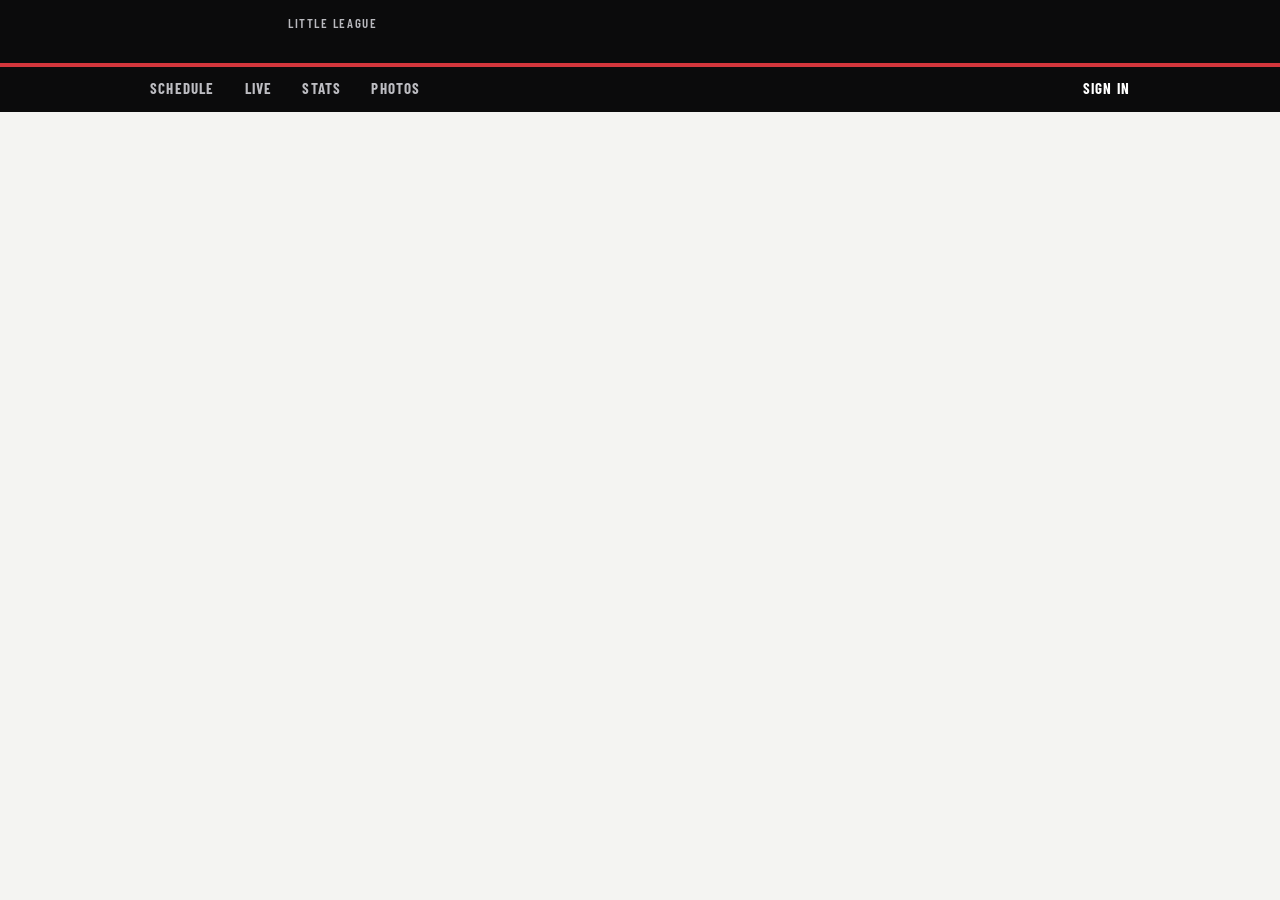
==== commit c89262a1: "Roster for signed-in team members only; primary and backup positions, depth chart, smarter defense s" ====
--- a/public/index.html
+++ b/public/index.html
@@ -27,8 +27,9 @@
   <a href="#schedule" data-v="schedule">Schedule</a>
   <a href="#live" data-v="live">Live</a>
   <a href="#stats" data-v="stats">Stats</a>
-  <a href="#roster" data-v="roster">Roster</a>
+  <a href="#roster" data-v="roster" class="member-only">Roster</a>
   <a href="#photos" data-v="photos">Photos</a>
+  <a href="#tryouts" data-v="tryouts" id="nav-tryouts" hidden>Tryouts</a>
   <a href="#scorebook" data-v="scorebook" class="edit-only">Enter game</a>
   <a href="#sheet" data-v="sheet" class="edit-only">Scoresheet</a>
   <a href="#admin" data-v="admin" class="owner-only">Admin</a>
@@ -39,8 +40,14 @@
   <div id="team-banner" class="team-banner" hidden></div>
   <section id="v-schedule" class="stack" hidden>
     <div class="sec-head"><h2>Schedule</h2>
-      <span class="row edit-only"><button type="button" id="add-game">Add game</button><button type="button" id="add-event">Add event</button><button type="button" id="sp-sync" hidden>Sync with Spond</button><button type="button" id="open-import">Paste a schedule</button></span></div>
+      <span class="row edit-only"><button type="button" id="add-game">Add game</button><button type="button" id="add-event">Add event</button><button type="button" id="sp-sync" hidden>Sync now</button><button type="button" id="open-import">Paste a schedule</button></span></div>
     <p class="note" id="sp-line" hidden></p>
+    <details class="panel" id="cal-box"><summary>Add to my calendar</summary>
+      <p class="note">Subscribe once and new games, time changes, rainouts, and events show up in your calendar on their own (phones check every few hours).</p>
+      <div class="row"><a class="btn primary" id="cal-sub" href="#">Subscribe on this phone</a><button type="button" id="cal-copy">Copy calendar link</button><span class="status" id="cal-status"></span></div>
+      <p class="note"><b>iPhone:</b> tap Subscribe, then Subscribe again. <b>Google Calendar:</b> on a computer, open Google Calendar, then Other calendars, the + button, From URL, and paste the copied link.</p>
+      <p class="note">Link: <span id="cal-url" style="user-select:all;overflow-wrap:anywhere"></span></p>
+    </details>
     <div id="import-panel" class="panel edit-only" hidden>
       <h3>Paste a schedule</h3>
       <p class="note">Copy the schedule from anywhere (an email, a spreadsheet, the school's website, or Spond) and paste it here. The AI picks out the games and other events like tryouts and meetings, with dates, times, opponents, and fields, and shows them for you to check before anything is added.</p>
@@ -56,6 +63,7 @@
         <label class="f">Time<input type="text" id="gf-time" placeholder="10:00" style="width:90px"></label>
         <label class="f"><span id="gf-opp-label">Opponent</span><input type="text" id="gf-opp"></label>
         <label class="f" id="gf-home-wrap">Home/Away<select id="gf-home"><option value="1">Home</option><option value="0">Away</option></select></label>
+        <label class="f" id="gf-st-wrap">Status<select id="gf-st"><option value="scheduled">On</option><option value="postponed">Postponed</option><option value="cancelled">Cancelled / rained out</option></select></label>
         <label class="f">Field<input type="text" id="gf-loc"></label>
       </div>
       <div class="row"><button class="primary" type="button" id="gf-save">Save</button><button type="button" id="gf-cancel">Cancel</button><button type="button" id="gf-delete" hidden>Delete</button><span class="status" id="gf-status"></span></div>
@@ -74,9 +82,20 @@
     <div class="sec-head"><h2>Season stats</h2>
       <div class="seg coach-only" role="group" aria-label="Stat type"><button type="button" data-st="bat" aria-pressed="true">Batting</button><button type="button" data-st="pit" aria-pressed="false">Pitching</button><button type="button" data-st="fld" aria-pressed="false">Fielding</button></div></div>
     <div class="row coach-only"><label class="f">Game<select id="stat-game"><option value="">Whole season</option></select></label></div>
+    <div class="kpis" id="stat-kpis" hidden></div>
     <div class="tbl-wrap"><table id="stat-table"></table></div>
     <div class="tbl-wrap" id="team-games-wrap" hidden><table id="team-games"></table></div>
     <p class="note" id="stat-note"></p>
+    <details class="panel coach-only" id="pl-log-box">
+      <summary>Pitch count log</summary>
+      <p class="note">Every pitching outing with pitches, innings, and when the pitcher is rested, ready to send to your league or print.</p>
+      <div class="row">
+        <label class="f">From<input type="date" id="pcl-from"></label><label class="f">To<input type="date" id="pcl-to"></label>
+        <label class="row" style="gap:6px"><input type="checkbox" id="pcl-out" style="width:18px;height:18px;accent-color:var(--red)"> Include games outside the team</label>
+        <button type="button" id="pcl-csv">Download spreadsheet (CSV)</button><button type="button" id="pcl-print">Print</button>
+      </div>
+      <div class="tbl-wrap"><table id="pcl-table"></table></div>
+    </details>
     <div class="panel coach-only">
       <div class="sec-head" style="margin:0"><h3>Team review</h3><button type="button" class="primary" id="tr-run">Run team review</button></div>
       <p class="note">Reads every player's latest write-up and the team totals, then suggests what to work on as a team and a 90-minute practice plan.</p>
@@ -96,12 +115,20 @@
       <div class="row">
         <label class="f">First name<input type="text" id="pf-name"></label>
         <label class="f">Jersey #<input type="number" id="pf-num" style="width:80px" min="0" max="99"></label>
-        <button class="primary" type="button" id="pf-save">Save player</button><button type="button" id="pf-cancel">Cancel</button><button type="button" id="pf-delete" hidden>Remove</button>
-      </div>
-    </div>
+      </div>
+      <div>
+        <div class="f" style="font-weight:600">Positions <span class="note">Tap once for primary, twice for backup, again to clear. Pick as many as fit.</span></div>
+        <div class="poschips" id="pf-pos" role="group" aria-label="Positions"></div>
+      </div>
+      <div class="row"><button class="primary" type="button" id="pf-save">Save player</button><button type="button" id="pf-cancel">Cancel</button><button type="button" id="pf-delete" hidden>Remove</button></div>
+    </div>
+    <details class="panel edit-only" id="depth-box"><summary>Depth chart</summary>
+      <p class="note">Who plays where, from each player's primary and backup positions. Red means a position has no one listed.</p>
+      <div class="tbl-wrap"><table id="depth"></table></div>
+    </details>
     <div class="panel coach-only" id="reveal-panel">
       <h3>Roster posting</h3>
-      <p class="note">Keep the roster hidden from the public while you work on it, and post it at a set time. Coaches and scorekeepers always see it. Visitors see a countdown until then.</p>
+      <p class="note">The roster is only for signed-in team members. Keep it hidden from parents while you work on it, and post it at a set time. Coaches and scorekeepers always see it. Everyone else sees a countdown until then.</p>
       <div class="row">
         <label class="f">Post roster at<input type="datetime-local" id="rv-at"></label>
         <button type="button" class="primary" id="rv-save">Schedule posting</button>
@@ -141,6 +168,7 @@
       <div id="gd-out" class="coach-only"></div>
       <p class="note">Check who is playing and set the batting order with the arrows. The stat tables and the printed scoresheet follow this lineup. Save it before the game to print a sheet with the right order.</p>
       <ol class="lineup" id="lineup"></ol>
+      <div class="row" id="cu-row" hidden><label class="f">Call up a player from another squad<select id="cu-pick"></select></label><button type="button" id="cu-add">Add to this game</button></div>
       <span class="status" id="lu-status"></span>
       <div id="lu-out"></div>
     </div>
@@ -299,6 +327,51 @@
       </details>
     </div>
     <div class="coach-only"><h3 style="margin-bottom:8px">Photos and videos</h3><div class="gallery" id="pl-gallery"></div></div>
+    <div class="panel coach-only" id="rc-panel">
+      <div class="sec-head" style="margin:0"><h3>Recruiting profile</h3><span class="note" id="rc-state"></span></div>
+      <p class="note">A one-page profile for college coaches, shared only by its private link. Turn it on only after the family agrees. Turning it off, or making a new link, stops the old link working.</p>
+      <label class="row" style="gap:8px;font-weight:600"><input type="checkbox" id="rc-on" style="width:18px;height:18px;accent-color:var(--red)"> The family agreed to share this profile</label>
+      <div id="rc-link" class="row" hidden><a class="btn" id="rc-open" href="#" target="_blank" rel="noopener">Open profile</a><button type="button" id="rc-copy">Copy link</button><button type="button" id="rc-new">Make a new link</button></div>
+      <div class="row">
+        <label class="f">Full name<input type="text" id="rc-full_name" maxlength="80"></label>
+        <label class="f">Grad year<input type="number" id="rc-grad_year" min="2020" max="2040" style="width:90px"></label>
+        <label class="f">Positions<input type="text" id="rc-positions" maxlength="60" placeholder="SS, RHP"></label>
+        <label class="f">Bats<input type="text" id="rc-bats" maxlength="5" style="width:60px" placeholder="R"></label>
+        <label class="f">Throws<input type="text" id="rc-throws" maxlength="5" style="width:60px" placeholder="R"></label>
+      </div>
+      <div class="row">
+        <label class="f">Height (optional)<input type="text" id="rc-height" maxlength="10" style="width:90px" placeholder="5'11&quot;"></label>
+        <label class="f">Weight (optional)<input type="text" id="rc-weight" maxlength="10" style="width:90px"></label>
+        <label class="f">GPA (optional)<input type="text" id="rc-gpa" maxlength="10" style="width:80px"></label>
+        <label class="f">School<input type="text" id="rc-school" maxlength="80"></label>
+      </div>
+      <label class="f">About (bio)<textarea id="rc-bio" maxlength="2000"></textarea></label>
+      <div class="row"><button type="button" id="rc-ai-bio">Draft bio with AI</button><button type="button" id="rc-ai-email">Draft intro email with AI</button></div>
+      <div id="rc-email-out" hidden class="stack" style="gap:6px"><label class="f">Intro email draft (edit, then copy)<textarea id="rc-email" style="min-height:180px"></textarea></label><div class="row"><button type="button" id="rc-email-copy">Copy email</button></div></div>
+      <div class="row">
+        <label class="f">Highlight clip<select id="rc-highlight"></select></label>
+        <label class="f" style="flex:1;min-width:200px">or YouTube link<input type="url" id="rc-highlight_url"></label>
+      </div>
+      <div class="row">
+        <label class="f">Contact name<input type="text" id="rc-contact_name" maxlength="80"></label>
+        <label class="f">Contact email<input type="email" id="rc-contact_email" maxlength="200"></label>
+        <label class="row" style="gap:6px"><input type="checkbox" id="rc-show_stats" style="width:18px;height:18px;accent-color:var(--red)"> Show stats</label>
+        <label class="row" style="gap:6px"><input type="checkbox" id="rc-show_measurements" style="width:18px;height:18px;accent-color:var(--red)"> Show measurements</label>
+      </div>
+      <div class="row"><button type="button" class="primary" id="rc-save">Save profile</button><span class="status" id="rc-status"></span></div>
+    </div>
+    <div class="panel coach-only" id="sc-panel">
+      <h3>Showcases and camps</h3>
+      <div id="sc-list"></div>
+      <div class="row">
+        <label class="f">Date<input type="date" id="sc-date"></label>
+        <label class="f" style="flex:1;min-width:180px">Event<input type="text" id="sc-title" maxlength="120" placeholder="Perfect Game Showcase"></label>
+        <label class="f">Where<input type="text" id="sc-loc" maxlength="80"></label>
+        <button type="button" id="sc-add">Add</button>
+      </div>
+      <p class="note">Upcoming ones show on the recruiting profile. Afterward, log results with Add a game outside the team or Add a measurement.</p>
+      <span class="status" id="sc-status"></span>
+    </div>
     <div class="panel coach-only" id="pl-notes-panel">
       <h3>Coach notes</h3>
       <p class="note">Only this team's coaches and admins can see these notes. Write them as if the family might read them someday.</p>
@@ -311,6 +384,25 @@
     </div>
   </section>
 
+  <section id="v-tryouts" class="stack" hidden>
+    <div class="sec-head"><h2>Tryouts</h2></div>
+    <div id="ty-public" class="stack"></div>
+    <div class="coach-only stack" id="ty-coach">
+      <div class="panel">
+        <h3>Tryouts</h3>
+        <div id="ty-list"></div>
+        <div class="row">
+          <label class="f">Title<input type="text" id="ty-title" maxlength="80" placeholder="Spring tryouts"></label>
+          <label class="f">Date<input type="date" id="ty-date"></label>
+          <label class="f">Where<input type="text" id="ty-loc" maxlength="80"></label>
+          <button type="button" class="primary" id="ty-add">Create tryout</button>
+        </div>
+        <span class="status" id="ty-status"></span>
+      </div>
+      <div id="ty-board" class="stack"></div>
+    </div>
+  </section>
+
   <section id="v-teams" class="stack" hidden>
     <div class="sec-head"><h2>Pick your team</h2></div>
     <div class="stack" id="teampick"></div>
@@ -371,7 +463,19 @@
       <p class="note" id="sp-admin-state"></p>
       <div class="row"><button type="button" id="sp-load">Show my Spond groups</button><label class="f" id="sp-pick-wrap" hidden>Spond group<select id="sp-pick"></select></label><button type="button" class="primary" id="sp-save" hidden>Use this group</button><button type="button" id="sp-off" hidden>Stop syncing</button></div>
       <span class="status" id="sp-astatus"></span>
-      <p class="note">Games come over from Spond every two hours, or when you press Sync with Spond on the Schedule tab. Practices and other non-game events are skipped. Name games in Spond like "vs Cardinals" or "@ Padres" so the opponent and home or away come through. Edits to a game's date, time, opponent, or field should be made in Spond, since the next sync copies Spond's version.</p>
+      <p class="note">Games come over from Spond every two hours, or when you press Sync now on the Schedule tab. Practices and other non-game events are skipped. Name games in Spond like "vs Cardinals" or "@ Padres" so the opponent and home or away come through. Edits to a game's date, time, opponent, or field should be made in Spond, since the next sync copies Spond's version.</p>
+    </div>
+    <div class="panel">
+      <h3>TeamSnap or other calendar sync</h3>
+      <p class="note" id="ic-state"></p>
+      <div class="row"><label class="f" style="flex:1;min-width:240px">Calendar link<input type="url" id="ic-url" placeholder="webcal://… or https://…ics" autocomplete="off"></label><button type="button" class="primary" id="ic-save">Connect and sync</button><button type="button" id="ic-off" hidden>Stop syncing</button></div>
+      <span class="status" id="ic-status"></span>
+      <details><summary>Where do I find the link?</summary>
+        <p class="note"><b>TeamSnap:</b> sign in on a computer (the phone app doesn't show the link), open the team, go to <b>Schedule</b>, then <b>Settings</b>, then <b>Sync Calendar / Export</b>, and copy the calendar link.</p>
+        <p class="note"><b>GameChanger, SportsEngine, TeamReach, LeagueApps:</b> look for "Sync to calendar", "Subscribe", or "iCal" on the team schedule and copy that link.</p>
+        <p class="note"><b>Google Calendar:</b> calendar Settings, Integrate calendar, copy the "Secret address in iCal format".</p>
+      </details>
+      <p class="note">Games come over every two hours, or when you press Sync now on the Schedule tab. Practices are skipped, cancelled games show as cancelled, and games deleted in the other app come off this schedule. Edit a game's date, time, or field in the other app, since the next sync copies its version. The link is kept private on the server.</p>
     </div>
     <div class="panel">
       <h3>Team logo</h3>
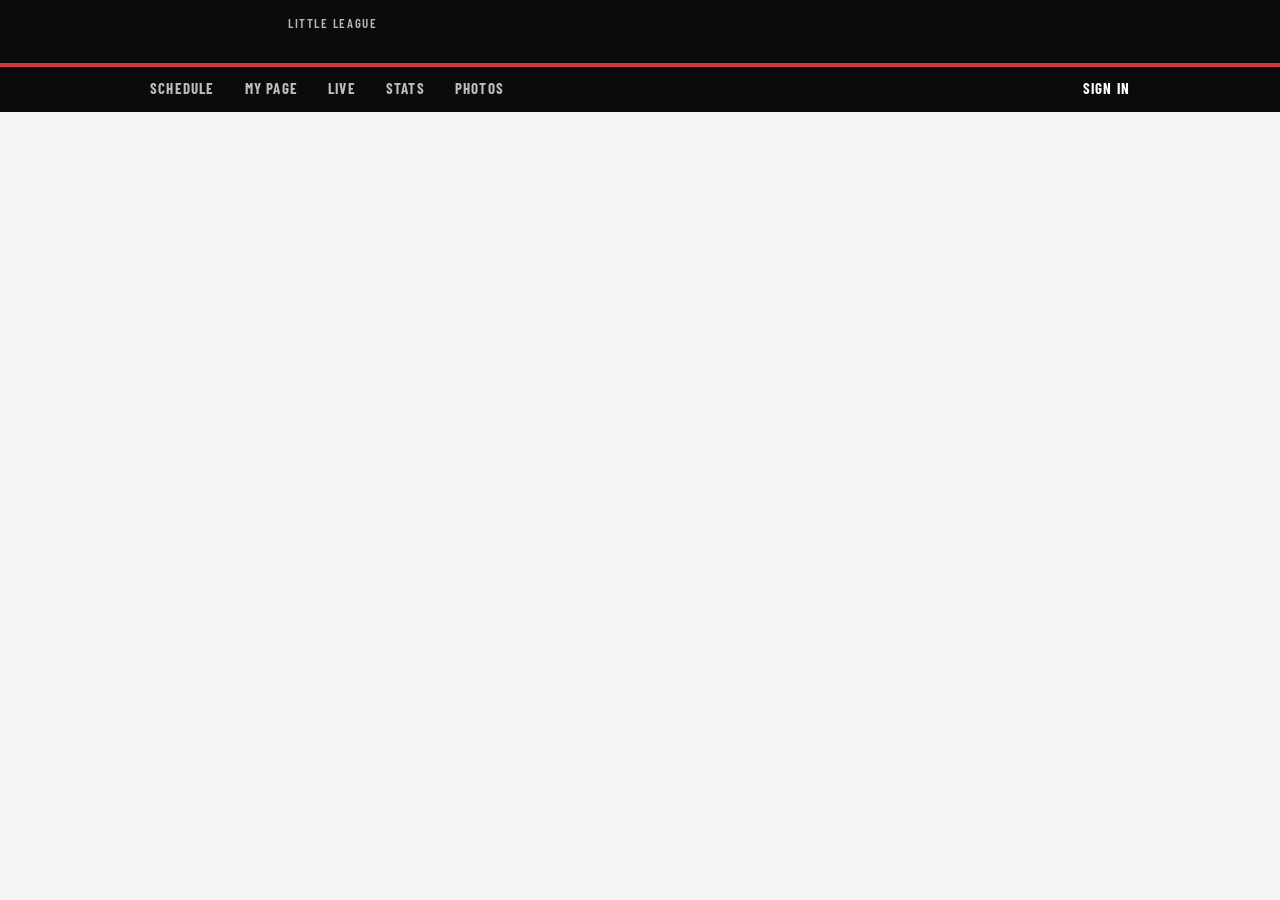
==== commit 1d4cd35f: "Player logins with My page; shared coach notes; parent/player access requests; roster edit fix Co-Au" ====
--- a/public/index.html
+++ b/public/index.html
@@ -25,6 +25,7 @@
 </header>
 <nav class="tabs" aria-label="Sections"><div class="wrap">
   <a href="#schedule" data-v="schedule">Schedule</a>
+  <a href="#me" data-v="me" id="nav-me" class="mine-only">My page</a>
   <a href="#live" data-v="live">Live</a>
   <a href="#stats" data-v="stats">Stats</a>
   <a href="#roster" data-v="roster" class="member-only">Roster</a>
@@ -112,6 +113,7 @@
   <section id="v-roster" class="stack" hidden>
     <div class="sec-head"><h2>Roster</h2><button type="button" class="edit-only" id="add-player">Add player</button></div>
     <div id="player-form" class="panel edit-only" hidden>
+      <h3 id="pf-title">Add player</h3>
       <div class="row">
         <label class="f">First name<input type="text" id="pf-name"></label>
         <label class="f">Jersey #<input type="number" id="pf-num" style="width:80px" min="0" max="99"></label>
@@ -120,7 +122,7 @@
         <div class="f" style="font-weight:600">Positions <span class="note">Tap once for primary, twice for backup, again to clear. Pick as many as fit.</span></div>
         <div class="poschips" id="pf-pos" role="group" aria-label="Positions"></div>
       </div>
-      <div class="row"><button class="primary" type="button" id="pf-save">Save player</button><button type="button" id="pf-cancel">Cancel</button><button type="button" id="pf-delete" hidden>Remove</button></div>
+      <div class="row"><button class="primary" type="button" id="pf-save">Save player</button><button type="button" id="pf-cancel">Cancel</button><button type="button" id="pf-delete" hidden>Remove</button><span class="status" id="pf-status"></span></div>
     </div>
     <details class="panel edit-only" id="depth-box"><summary>Depth chart</summary>
       <p class="note">Who plays where, from each player's primary and backup positions. Red means a position has no one listed.</p>
@@ -220,8 +222,8 @@
         <p class="note">Logins are for team staff. Scorekeepers enter games and keep live score. Coaches also see player stats, video, and coaching tools. The team admin reviews each request and sends you a password.</p>
         <label class="f">Your name<input type="text" id="rq-name" maxlength="80" autocomplete="name" required></label>
         <label class="f">Email<input type="email" id="rq-email" maxlength="200" autocomplete="email" required></label>
-        <label class="f">Your player's first name<input type="text" id="rq-player" maxlength="80"></label>
-        <label class="f">I'd like to<select id="rq-role"><option value="scorekeeper">Help keep score (scorekeeper)</option><option value="coach">Coach the team (coach)</option></select></label>
+        <label class="f">I am<select id="rq-role"><option value="parent">A parent of a player</option><option value="player">A player on the team</option><option value="scorekeeper">Helping keep score (scorekeeper)</option><option value="coach">A coach</option></select></label>
+        <label class="f"><span id="rq-player-label">Your player's first and last name</span><input type="text" id="rq-player" maxlength="80"></label>
         <label class="f">Anything the admin should know (optional)<input type="text" id="rq-note" maxlength="300"></label>
         <label class="f" style="position:absolute;left:-9999px" aria-hidden="true">Website<input type="text" id="rq-web" tabindex="-1" autocomplete="off"></label>
         <button type="submit" class="primary" id="rq-go">Send request</button>
@@ -283,7 +285,8 @@
 
   <section id="v-player" class="stack" hidden>
     <div><a href="#roster" class="linkbtn">← Roster</a></div>
-    <div class="player-head"><div class="jersey big" id="pl-num"></div><div><h2 id="pl-name"></h2><div class="note" id="pl-sub"></div></div></div>
+    <div class="player-head"><div class="jersey big" id="pl-num"></div><div style="flex:1;min-width:0"><h2 id="pl-name"></h2><div class="note" id="pl-sub"></div></div><button type="button" id="pl-edit" class="edit-only" hidden>Edit player</button></div>
+    <div id="pl-mine" class="mine-only stack" style="gap:14px"></div>
     <label class="row coach-only" style="gap:8px"><input type="checkbox" id="pl-aiok" style="width:18px;height:18px;accent-color:var(--red)"> Family has OK'd AI review of this player's photos and video</label>
     <div class="panel coach-only" id="ai-panel">
       <div class="sec-head" style="margin:0"><h3>Development write-up</h3><span class="row"><button class="primary" type="button" id="wu-refresh">Update now</button><button type="button" id="wu-deep">Season review</button></span></div>
@@ -297,7 +300,7 @@
     <label class="row" style="gap:8px;font-weight:600" id="pl-scope"><input type="checkbox" id="pl-outside" checked style="width:18px;height:18px;accent-color:var(--red)"> Include games outside the team</label>
     <div id="pl-stats" class="stack" style="gap:18px"></div>
     <div><h3 style="margin-bottom:8px">Trends</h3><div class="trends" id="pl-trends"></div></div>
-    <div class="coach-only"><h3 style="margin-bottom:8px">Measurements</h3><div class="trends" id="pl-metrics"></div></div>
+    <div class="coach-only own-ok"><h3 style="margin-bottom:8px">Measurements</h3><div class="trends" id="pl-metrics"></div></div>
     <div><h3 style="margin-bottom:8px">Game by game</h3><div class="tbl-wrap"><table id="pl-log"></table></div><span class="status" id="pl-log-status"></span></div>
     <div class="panel coach-only" id="pl-add">
       <details id="og-box">
@@ -374,10 +377,11 @@
     </div>
     <div class="panel coach-only" id="pl-notes-panel">
       <h3>Coach notes</h3>
-      <p class="note">Only this team's coaches and admins can see these notes. Write them as if the family might read them someday.</p>
+      <p class="note">Only coaches and admins see these notes, unless you share one. A shared note shows on the player's own page for the player and their linked parent.</p>
       <form id="pl-note-form" class="stack" style="gap:8px">
         <div class="row"><label class="f">Topic<select id="pl-note-topic"><option value="general">General</option><option value="hitting">Hitting</option><option value="pitching">Pitching</option><option value="fielding">Fielding</option><option value="baserunning">Baserunning</option><option value="effort">Effort and attitude</option></select></label></div>
         <textarea id="pl-note-body" maxlength="4000" placeholder="What did you see? What should they work on?"></textarea>
+        <label class="row" style="gap:8px"><input type="checkbox" id="pl-note-share" style="width:18px;height:18px;accent-color:var(--red)"> Share with the player and their family</label>
         <div class="row"><button class="primary" type="submit">Save note</button><span class="status" id="pl-note-status"></span></div>
       </form>
       <div id="pl-notes"></div>
@@ -437,7 +441,8 @@
       <div class="row">
         <label class="f">Name<input type="text" id="ad-name"></label>
         <label class="f">Email<input type="email" id="ad-email"></label>
-        <label class="f">Role<select id="ad-role"><option value="coach">Coach</option><option value="scorekeeper">Scorekeeper</option><option value="admin">Admin</option><option value="parent">Parent (team photos only)</option></select></label>
+        <label class="f">Role<select id="ad-role"><option value="coach">Coach</option><option value="scorekeeper">Scorekeeper</option><option value="admin">Admin</option><option value="parent">Parent</option><option value="player">Player</option></select></label>
+        <label class="f" id="ad-player-wrap" hidden><span id="ad-player-label">Which player</span><select id="ad-player"></select></label>
 
         <button class="primary" type="button" id="ad-add">Add person</button>
       </div>
